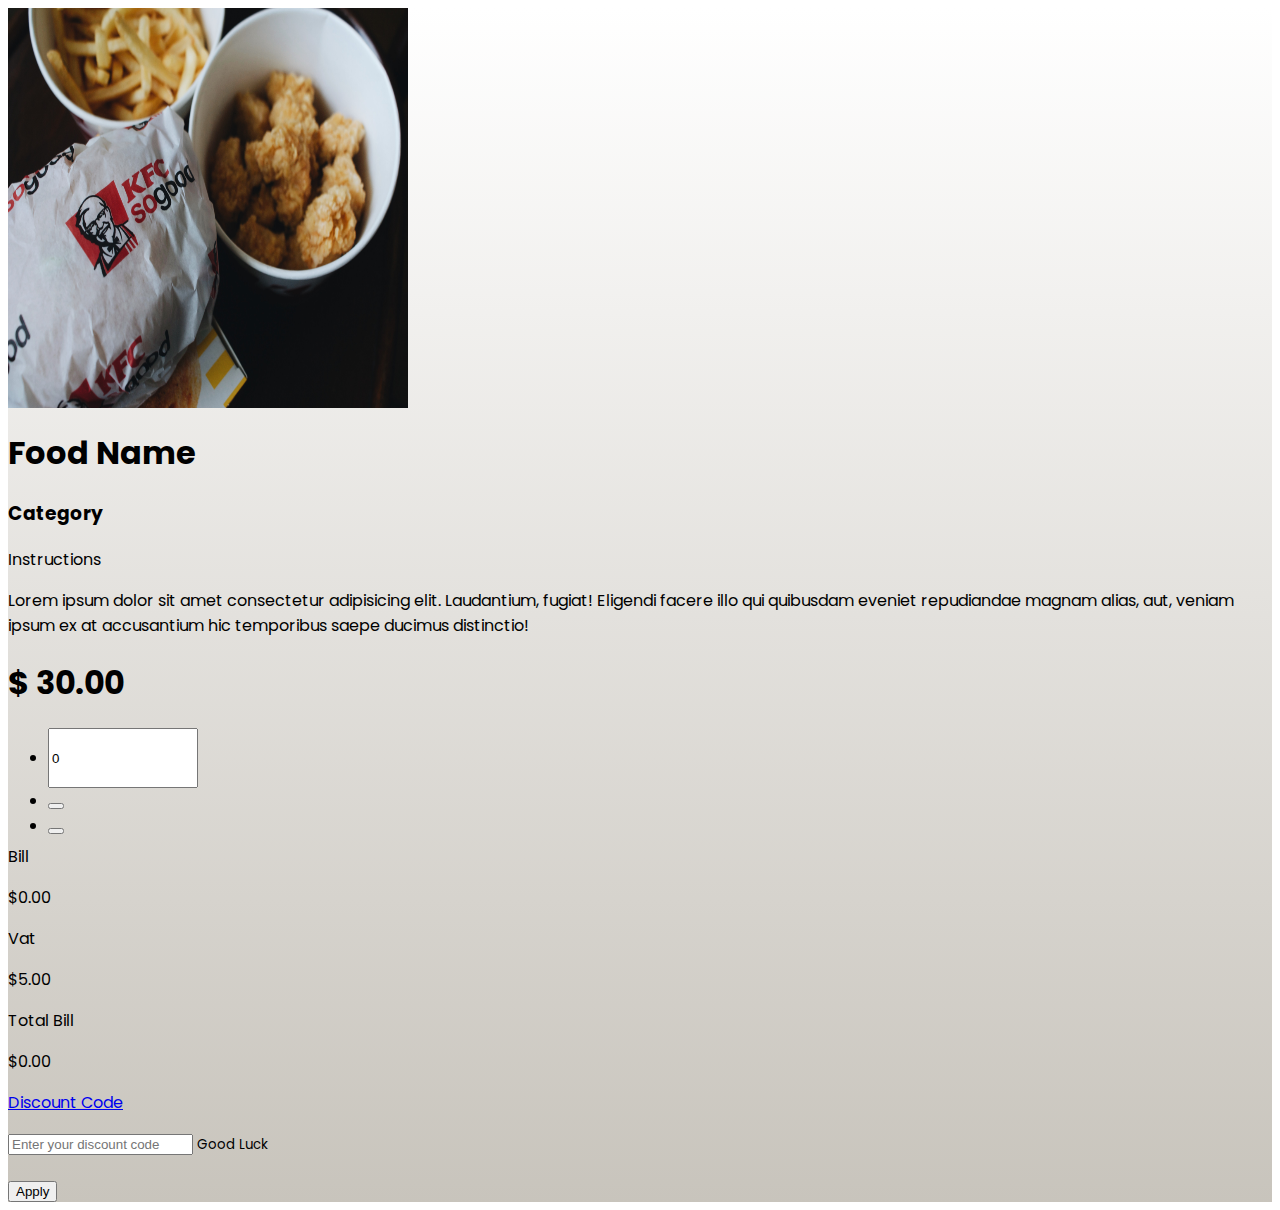
==== index1.html @ 21f7def3 "update" ====
<html lang="en">

<head>
    <!-- Required meta tags -->
    <meta charset="utf-8">
    <meta name="viewport" content="width=device-width, initial-scale=1">

    <!-- Bootstrap CSS -->
    <link href="https://cdn.jsdelivr.net/npm/bootstrap@5.0.2/dist/css/bootstrap.min.css" rel="stylesheet"
        integrity="sha384-EVSTQN3/azprG1Anm3QDgpJLIm9Nao0Yz1ztcQTwFspd3yD65VohhpuuCOmLASjC" crossorigin="anonymous">
    <link rel="stylesheet" href="https://cdnjs.cloudflare.com/ajax/libs/font-awesome/5.15.3/css/all.min.css"
        integrity="sha512-iBBXm8fW90+nuLcSKlbmrPcLa0OT92xO1BIsZ+ywDWZCvqsWgccV3gFoRBv0z+8dLJgyAHIhR35VZc2oM/gI1w=="
        crossorigin="anonymous" referrerpolicy="no-referrer" />
    <link rel="stylesheet" href="https://cdnjs.cloudflare.com/ajax/libs/animate.css/4.1.1/animate.min.css" />
    <link rel="stylesheet" href="style.css">

    <title>Hello, world!</title>
</head>

<body>
    <div class="container">
        <div class="food-details d-flex justify-content-center align-items-center">
            <div class="row">
                <div class="col-lg-7 text-center d-flex justify-content-center align-items-center">
                    <div class="food-details-img">
                        <img src="img/aleks-dorohovich-HYpXP6Zk1dw-unsplash.jpg" alt="">
                    </div>
                </div>
                <div class="col-lg-5 shadow">
                    <div class="discription text-center">
                        <h1>Food Name</h1>
                        <h3>Category</h3>
                        <p>Instructions</p>
                        <p>Lorem ipsum dolor sit amet consectetur adipisicing elit. Laudantium, fugiat! Eligendi facere
                            illo qui quibusdam eveniet repudiandae magnam alias, aut, veniam ipsum ex at accusantium hic
                            temporibus saepe ducimus distinctio!</p>
                        <h1>$ <span></span>30.00</span></h1>
                    </div>

                    <div class="page" style="height: 100px;">
                        <ul class="pagination d-flex justify-content-center align-items-center">
                            <li class="page-item"><input type="text" name="" id="input" value="0"></li>
                            <div class="page">
                                <li class="page-item"><button class="page-link"
                                        onclick="increment('input','add-input')"><i
                                            class="fas fa-caret-up"></i></button></li>
                                <li class="page-item"><button class="page-link"
                                        onclick="decrement('input','add-input')"><i
                                            class="fas fa-caret-down"></i></button></li>
                            </div>

                        </ul>
                    </div>


                    <div class="bill shadow">
                        <div class="side d-flex justify-content-between">
                            <p>Bill</p>
                            <p>$<span id="bill">0.00</span></p>
                        </div>
                        <div class="side d-flex justify-content-between">
                            <p>Vat</p>
                            <p>$<span id="vat">5.00</span></p>
                        </div>

                        <div class="total">
                            <div class="side d-flex justify-content-between">
                                <p>Total Bill</p>
                                <p>$<span id="totalBill">0.00</span></p>
                            </div>
                        </div>
                        <a class="d-flex justify-content-between" data-toggle="collapse" href="#collapseExample"
                            aria-expanded="false" aria-controls="collapaseExample">Discount Code
                            <p><i class="fas fa-chevron-down"></i></p>
                        </a>
                        <div class="collapse" id="collapseExample">
                            <input type="text" name="" id="dis" placeholder="Enter your discount code">
                            <small id="error">Good Luck</small>
                        </div>
                        <br>
                        <button class="btn btn-primary w-100 " onclick="discount()">Apply</button>
                    </div>
                </div>
            </div>
        </div>
    </div>
    </div>


</body>

<script src="https://cdn.jsdelivr.net/npm/popper.js@1.16.0/dist/umd/popper.min.js"
    integrity="sha384-Q6E9RHvbIyZFJoft+2mJbHaEWldlvI9IOYy5n3zV9zzTtmI3UksdQRVvoxMfooAo"
    crossorigin="anonymous"></script>
<script src="https://stackpath.bootstrapcdn.com/bootstrap/5.0.0-alpha1/js/bootstrap.min.js"
    integrity="sha384-oesi62hOLfzrys4LxRF63OJCXdXDipiYWBnvTl9Y9/TRlw5xlKIEHpNyvvDShgf/"
    crossorigin="anonymous"></script>

<script class="text/javascript">
    var addInput = document.getElementById('add-input');
    var bill = document.getElementById('bill');
    var vat = document.getElementById('vat');
    var totalBill = document.getElementById('totalBill');
    var dis = document.getElementById('dis');
    const decrement = (inc) => {
        var a = document.getElementById(inc);
        if (a.value <= 0) {
            a.value = 0;
            alert('neg value invalid');
        } else {
            a.value = parseInt(a.value) - 1;
            bill.innerHTML = parseInt(bill.innerHTML) - 30;
            totalBill.innerHTML = parseInt(bill.innerHTML) + parseInt(vat.innerHTML);
            a.style.background = "#fff";
            a.style.color = "#000";
        }
    }
    const increment = (inc) => {
        var a = document.getElementById(inc);
        if (a.value >= 5) {
            a.value = 5;
            alert('5 maximum select');
            a.style.background = "red";
            a.style.color = "#fff";
        } else {
            a.value = parseInt(a.value) + 1;
            bill.innerHTML = parseInt(bill.innerHTML) + 30;
            totalBill.innerHTML = parseInt(bill.innerHTML) + parseInt(vat.innerHTML);
        }
    }
    const discount = () => {
        let updatedBill = parseInt(totalBill.innerHTML);
        let error = document.getElementById('error');
        if (dis.value == 'pino') {
            newBill = updatedBill - 10;
            totalBill.innerHTML = newBill;
            error.innerHTML = "yes";
        } else {
            error.innerHTML = "sorry";
        }
    }
</script>


</html>
---- style.css ----
@import url('https://fonts.googleapis.com/css2?family=Poppins:wght@500&display=swap');
body{
    font-family: 'Poppins', sans-serif;
}
.nav-item{
    padding: 20px;
}
.btn-outline-success{
    color: white;
    border-color: #464948;
}
.btn-outline-success:hover{
    background: rgb(22, 18, 18);
    border-color: #464948;
}
.about{
    background: #e0e0e0;
}
.card img{
    height: 300px;
}
.card-img img{
    width: 200px;
    height: 200px;
}
.col .card{
    background: white;
}
.card{
    background: black;
}
.about-us-content p {
    color: black;
    font-size: 1.5rem;
    font-family:'Handlee', cursive;
    border-radius: 5px;
}
.about-us-content img{
    width: 100%;
 }
.blockquote{
    background-image: url(img/brooke-lark-08bOYnH_r_E-unsplash.jpg);
    background-position: center;
    background-size: cover;
    background-repeat: no-repeat;
    height: 100vh;
}
.blockqoute-img img{
    width: 100px;
    height: 100px;
    border-radius: 50%;
}

.food-img img{
    width: 100px;
    height: 100px;
    border-radius: 50%;
}

.food{
    position: fixed;
    top: 50%;
    left: 50%;
    transform: translate(-50%, -50%);
    width: 80%;
    height: 80%;
    background: red;
    display: none;
    overflow-x: hidden;
}
.showFood{
    display: block;
}
..meal-img img{
    width: 300px;
    height: 300px;
}
.food-details{
    background-image: linear-gradient(white, #c8c4bc);
}
.food-details-img img{
    width: 400px;
    height: 400px;
}
#input{
    height: 60px;
    width: 150px;
}
.footer{
    height: 100px;
}
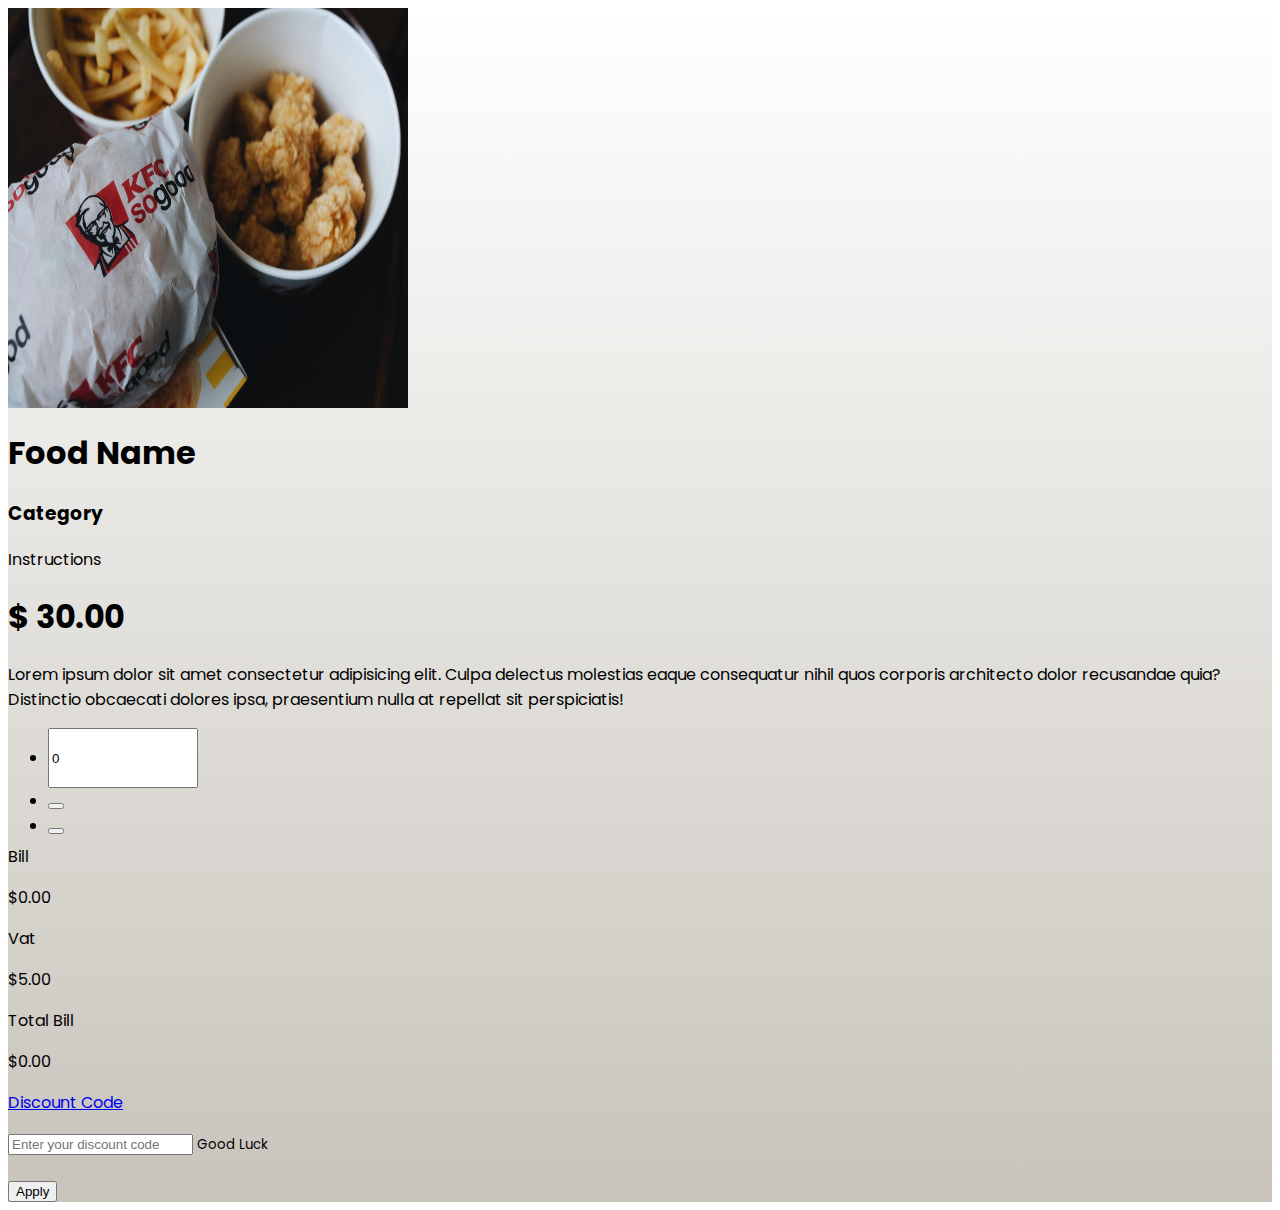
==== commit 6dfe57ea: "m" ====
--- a/index1.html
+++ b/index1.html
@@ -21,66 +21,73 @@
     <div class="container">
         <div class="food-details d-flex justify-content-center align-items-center">
             <div class="row">
-                <div class="col-lg-7 text-center d-flex justify-content-center align-items-center">
+                <div class="col-lg-6 text-center d-flex justify-content-center align-items-center">
                     <div class="food-details-img">
                         <img src="img/aleks-dorohovich-HYpXP6Zk1dw-unsplash.jpg" alt="">
                     </div>
                 </div>
-                <div class="col-lg-5 shadow">
-                    <div class="discription text-center">
-                        <h1>Food Name</h1>
-                        <h3>Category</h3>
-                        <p>Instructions</p>
-                        <p>Lorem ipsum dolor sit amet consectetur adipisicing elit. Laudantium, fugiat! Eligendi facere
-                            illo qui quibusdam eveniet repudiandae magnam alias, aut, veniam ipsum ex at accusantium hic
-                            temporibus saepe ducimus distinctio!</p>
-                        <h1>$ <span></span>30.00</span></h1>
+                <div class="col-lg-6 shadow">
+                    <div class="row">
+                        <div class="col-sm-11">
+                            <div class="discription text-center">
+                                <h1>Food Name</h1>
+                                <h3>Category</h3>
+                                <p>Instructions</p>
+                                <h1>$ <span></span>30.00</span></h1>
+                                <p class="w-75 mx-auto">Lorem ipsum dolor sit amet consectetur adipisicing elit.
+                                    Culpa delectus
+                                    molestias
+                                    eaque consequatur nihil quos corporis architecto dolor recusandae quia? Distinctio
+                                    obcaecati dolores ipsa, praesentium nulla at repellat sit perspiciatis!</p>
+                            </div>
+                            <div class="page" style="height: 100px;">
+                                <ul class="pagination d-flex justify-content-center align-items-center">
+                                    <li class="page-item"><input type="text" name="" id="input" value="0"></li>
+                                    <div class="page">
+                                        <li class="page-item"><button class="page-link"
+                                                onclick="increment('input','add-input')"><i
+                                                    class="fas fa-caret-up"></i></button></li>
+                                        <li class="page-item"><button class="page-link"
+                                                onclick="decrement('input','add-input')"><i
+                                                    class="fas fa-caret-down"></i></button></li>
+                                    </div>
+
+                                </ul>
+                            </div>
+
+
+                            <div class="bill shadow w-75 mx-auto">
+                                <div class="d-flex justify-content-between">
+                                    <p>Bill</p>
+                                    <p>$<span id="bill">0.00</span></p>
+                                </div>
+                                <div class="side d-flex justify-content-between">
+                                    <p>Vat</p>
+                                    <p>$<span id="vat">5.00</span></p>
+                                </div>
+
+                                <div class="total">
+                                    <div class="side d-flex justify-content-between">
+                                        <p>Total Bill</p>
+                                        <p>$<span id="totalBill">0.00</span></p>
+                                    </div>
+                                </div>
+                                <a class="d-flex justify-content-between" data-toggle="collapse" href="#collapseExample"
+                                    aria-expanded="false" aria-controls="collapaseExample">Discount Code
+                                    <p><i class="fas fa-chevron-down"></i></p>
+                                </a>
+                                <div class="collapse" id="collapseExample">
+                                    <input type="text" name="" id="dis" placeholder="Enter your discount code">
+                                    <small id="error">Good Luck</small>
+                                </div>
+                                <br>
+                                <button class="btn btn-primary w-100 " onclick="discount()">Apply</button>
+                            </div>
+                        </div>
                     </div>
 
-                    <div class="page" style="height: 100px;">
-                        <ul class="pagination d-flex justify-content-center align-items-center">
-                            <li class="page-item"><input type="text" name="" id="input" value="0"></li>
-                            <div class="page">
-                                <li class="page-item"><button class="page-link"
-                                        onclick="increment('input','add-input')"><i
-                                            class="fas fa-caret-up"></i></button></li>
-                                <li class="page-item"><button class="page-link"
-                                        onclick="decrement('input','add-input')"><i
-                                            class="fas fa-caret-down"></i></button></li>
-                            </div>
+                </div>
 
-                        </ul>
-                    </div>
-
-
-                    <div class="bill shadow">
-                        <div class="side d-flex justify-content-between">
-                            <p>Bill</p>
-                            <p>$<span id="bill">0.00</span></p>
-                        </div>
-                        <div class="side d-flex justify-content-between">
-                            <p>Vat</p>
-                            <p>$<span id="vat">5.00</span></p>
-                        </div>
-
-                        <div class="total">
-                            <div class="side d-flex justify-content-between">
-                                <p>Total Bill</p>
-                                <p>$<span id="totalBill">0.00</span></p>
-                            </div>
-                        </div>
-                        <a class="d-flex justify-content-between" data-toggle="collapse" href="#collapseExample"
-                            aria-expanded="false" aria-controls="collapaseExample">Discount Code
-                            <p><i class="fas fa-chevron-down"></i></p>
-                        </a>
-                        <div class="collapse" id="collapseExample">
-                            <input type="text" name="" id="dis" placeholder="Enter your discount code">
-                            <small id="error">Good Luck</small>
-                        </div>
-                        <br>
-                        <button class="btn btn-primary w-100 " onclick="discount()">Apply</button>
-                    </div>
-                </div>
             </div>
         </div>
     </div>
--- a/style.css
+++ b/style.css
@@ -3,7 +3,10 @@
     font-family: 'Poppins', sans-serif;
 }
 .nav-item{
-    padding: 20px;
+    padding: 25px;
+}
+.menuA{
+    margin-top: -8px;
 }
 .btn-outline-success{
     color: white;
@@ -71,7 +74,7 @@
 .showFood{
     display: block;
 }
-..meal-img img{
+.meal-img img{
     width: 300px;
     height: 300px;
 }
@@ -86,6 +89,10 @@
     height: 60px;
     width: 150px;
 }
+#input-search{
+    width: 160px;
+}
+
 .footer{
     height: 100px;
 }